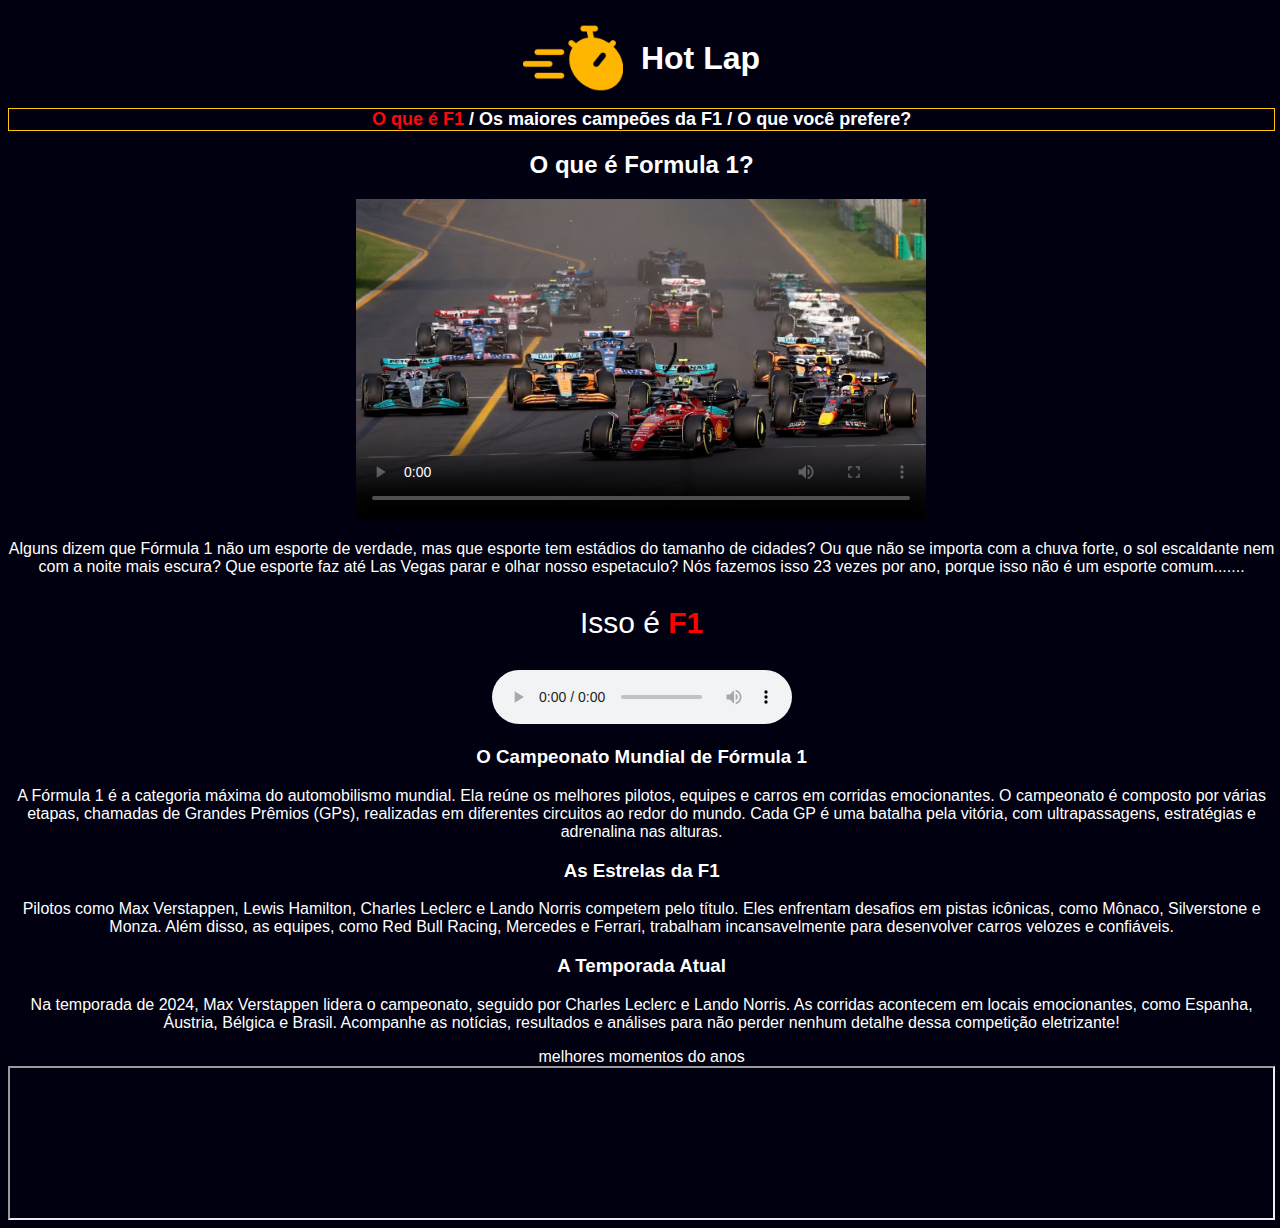
==== hotLap/index.html @ a27a76e6 "Add files via upload" ====
<!DOCTYPE html>
<html lang="pt-br">

<head>
    <title>Formula 1</title>
    <link rel="stylesheet" href="styles.css">
    <link rel="icon" type="image/x-icon" href="favicon.ico">
</head>

<body>
    <div class="hotlap"><img src="./image/icon.png" width="100" />
        <span>////</span>
        <h1><strong>Hot Lap</strong></h1>
    </div>
    <div class="browser">

        <a href="index.html" class="current">O que é F1</a>
        /
        <a href="wordChampions.html" class="next">Os maiores campeões da F1 </a>
        /
        <a href="userPreferences.html" class="next">O que você prefere?</a>
    </div>
    <div>
        <h2> O que é Formula 1?</h2>
        <video controls width="45%" height="60%" poster="image/thumb.jpeg">
            <source src="media/f1.mp4" />
            <source src="media/f1.m4v" />
            <p> Só um video da Formula 1 sendo a Formula 1</p>
        </video>
        <p>
            Alguns dizem que Fórmula 1 não um esporte de verdade,
            mas que esporte tem estádios do tamanho de cidades?
            Ou que não se importa com a chuva forte,
            o sol escaldante nem com a noite mais escura?
            Que esporte faz até Las Vegas parar e olhar nosso espetaculo?
            Nós fazemos isso 23 vezes por ano, porque isso não é um esporte comum.......
        </p>
        <p style="font-size: 30px;">
            Isso é
            <span style="color: #ff0000;"> F1</span>
        </p>
    </div>
    <div>
        <audio controls>
            <source src="media/skyfall.mp3" />
            <p>"Musica Skyfall do 007 muito foda slk"</p>
        </audio>
        <p>
        <h3>O Campeonato Mundial de Fórmula 1</h3>
        A Fórmula 1 é a categoria máxima do automobilismo mundial. Ela reúne
        os
        melhores pilotos, equipes e carros em corridas emocionantes. O campeonato é composto por várias etapas, chamadas
        de Grandes Prêmios (GPs), realizadas em diferentes circuitos ao redor do mundo. Cada GP é uma batalha pela
        vitória, com ultrapassagens, estratégias e adrenalina nas alturas.
        <br />
        <h3>As Estrelas da F1</h3>
        Pilotos como Max Verstappen, Lewis Hamilton, Charles Leclerc e Lando Norris competem
        pelo título. Eles enfrentam desafios em pistas icônicas, como Mônaco, Silverstone e Monza. Além disso, as
        equipes, como Red Bull Racing, Mercedes e Ferrari, trabalham incansavelmente para desenvolver carros velozes e
        confiáveis.
        <br />
        <h3>A Temporada Atual</h3>
        Na temporada de 2024, Max Verstappen lidera o campeonato, seguido por Charles Leclerc
        e
        Lando Norris. As corridas acontecem em locais emocionantes, como Espanha, Áustria, Bélgica e Brasil. Acompanhe
        as notícias, resultados e análises para não perder nenhum detalhe dessa competição eletrizante!
        </p>
    </div>
    melhores momentos do anos
    <iframe src="https://www.youtube.com/watch?v=dLw1ao4-Akk">
    </iframe>
</body>

</html>
---- hotLap/styles.css ----
body {
    width: 99%;
    height: 99%;
    justify-content: center;
    display: flex;
    position: relative;
    flex-direction: column;
    text-align: center;
    background-color: #000010;
    color: #ffffff;
    font-family: sans-serif;

}

span {
    color: #ff000000;
    font-weight: bold;
}

.hotlap {
    display: flex;
    justify-content: inherit;
    align-items: center;
}

.browser {
    justify-content: left;
    flex-direction: row;
    text-align: center;
    background-color: #ffffff00;
    border: 1px solid #ffca08;
    text-align: center;
    font-weight: bold;
    font-size: large;
    color: #ffffff
}

.current {
    color: #ff0808;
    text-decoration: none;
}

.next {
    color: #ffffff;
    text-decoration: none;
}

a:hover {
    color: #ff0808;
}

.top5 {
    text-align: left;
}

form {
    text-align: left;
}
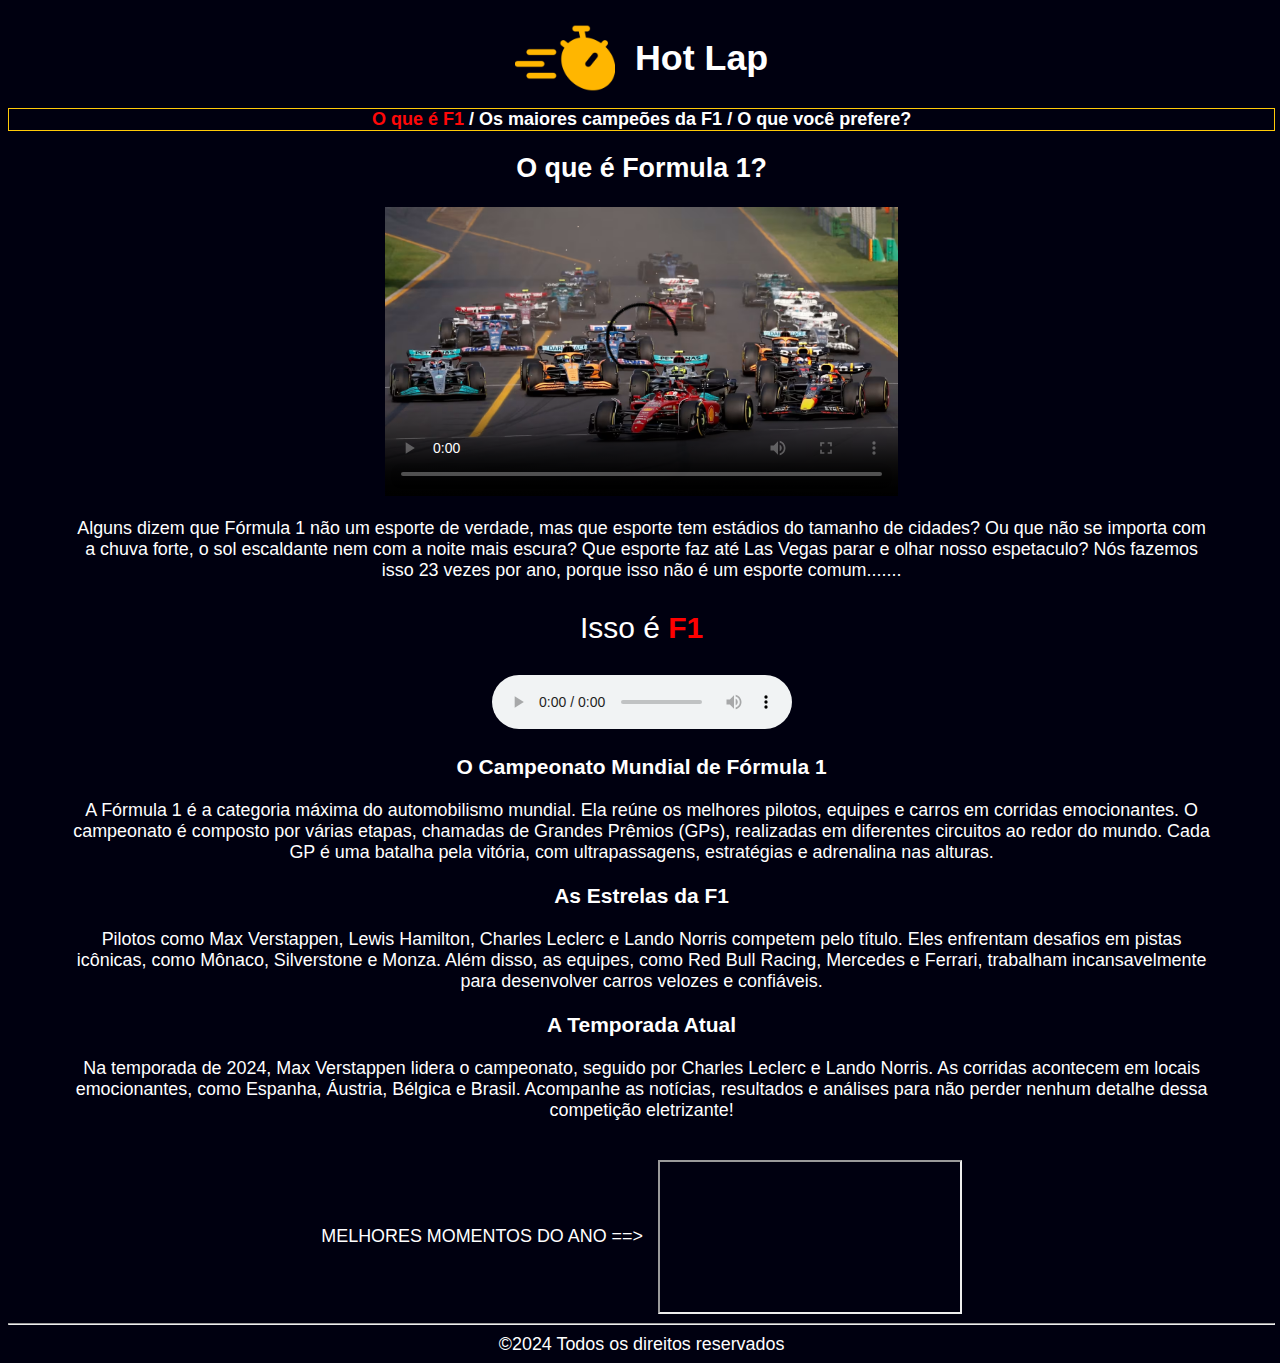
==== commit b423c66c: "Add files via upload" ====
--- a/hotLap/index.html
+++ b/hotLap/index.html
@@ -3,72 +3,90 @@
 
 <head>
     <title>Formula 1</title>
-    <link rel="stylesheet" href="styles.css">
+    <link rel="stylesheet" href="style.css">
     <link rel="icon" type="image/x-icon" href="favicon.ico">
 </head>
 
 <body>
-    <div class="hotlap"><img src="./image/icon.png" width="100" />
+    <header class="hotlap"><img src="./image/icon.png" width="100" />
         <span>////</span>
         <h1><strong>Hot Lap</strong></h1>
-    </div>
-    <div class="browser">
+    </header>
+    <nav class="browser">
 
         <a href="index.html" class="current">O que é F1</a>
         /
         <a href="wordChampions.html" class="next">Os maiores campeões da F1 </a>
         /
         <a href="userPreferences.html" class="next">O que você prefere?</a>
-    </div>
-    <div>
-        <h2> O que é Formula 1?</h2>
-        <video controls width="45%" height="60%" poster="image/thumb.jpeg">
-            <source src="media/f1.mp4" />
-            <source src="media/f1.m4v" />
-            <p> Só um video da Formula 1 sendo a Formula 1</p>
-        </video>
-        <p>
-            Alguns dizem que Fórmula 1 não um esporte de verdade,
-            mas que esporte tem estádios do tamanho de cidades?
-            Ou que não se importa com a chuva forte,
-            o sol escaldante nem com a noite mais escura?
-            Que esporte faz até Las Vegas parar e olhar nosso espetaculo?
-            Nós fazemos isso 23 vezes por ano, porque isso não é um esporte comum.......
-        </p>
-        <p style="font-size: 30px;">
-            Isso é
-            <span style="color: #ff0000;"> F1</span>
-        </p>
-    </div>
-    <div>
-        <audio controls>
-            <source src="media/skyfall.mp3" />
-            <p>"Musica Skyfall do 007 muito foda slk"</p>
-        </audio>
-        <p>
-        <h3>O Campeonato Mundial de Fórmula 1</h3>
-        A Fórmula 1 é a categoria máxima do automobilismo mundial. Ela reúne
-        os
-        melhores pilotos, equipes e carros em corridas emocionantes. O campeonato é composto por várias etapas, chamadas
-        de Grandes Prêmios (GPs), realizadas em diferentes circuitos ao redor do mundo. Cada GP é uma batalha pela
-        vitória, com ultrapassagens, estratégias e adrenalina nas alturas.
+    </nav>
+    <main>
+        <div>
+            <div>
+                <h2> O que é Formula 1?</h2>
+                <video controls width="45%" height="60%" poster="image/thumb.jpeg">
+                    <source src="media/f1.mp4" />
+                    <source src="media/f1.m4v" />
+                    <p> Só um video da Formula 1 sendo a Formula 1</p>
+                </video>
+                <p>
+                    Alguns dizem que Fórmula 1 não um esporte de verdade,
+                    mas que esporte tem estádios do tamanho de cidades?
+                    Ou que não se importa com a chuva forte,
+                    o sol escaldante nem com a noite mais escura?
+                    Que esporte faz até Las Vegas parar e olhar nosso espetaculo?
+                    Nós fazemos isso 23 vezes por ano, porque isso não é um esporte comum.......
+                </p>
+                <p style="font-size: 30px;">
+                    Isso é
+                    <span style="color: #ff0000;"> F1</span>
+                </p>
+            </div>
+            <div>
+                <audio controls>
+                    <source src="media/skyfall.mp3" />
+                    <p>"Musica Skyfall do 007 muito foda slk"</p>
+                </audio>
+                <p>
+                <h3>O Campeonato Mundial de Fórmula 1</h3>
+                A Fórmula 1 é a categoria máxima do automobilismo mundial. Ela reúne
+                os
+                melhores pilotos, equipes e carros em corridas emocionantes. O campeonato é composto por várias etapas,
+                chamadas
+                de Grandes Prêmios (GPs), realizadas em diferentes circuitos ao redor do mundo. Cada GP é uma batalha
+                pela
+                vitória, com ultrapassagens, estratégias e adrenalina nas alturas.
+                <br />
+                <h3>As Estrelas da F1</h3>
+                Pilotos como Max Verstappen, Lewis Hamilton, Charles Leclerc e Lando Norris competem
+                pelo título.    Eles enfrentam desafios em pistas icônicas, como Mônaco, Silverstone e Monza. Além disso,
+                as
+                equipes, como Red Bull Racing, Mercedes e Ferrari, trabalham incansavelmente para desenvolver carros
+                velozes
+                e
+                confiáveis.
+                <br />
+                <h3>A Temporada Atual</h3>
+                Na temporada de 2024, Max Verstappen lidera o campeonato, seguido por Charles Leclerc
+                e
+                Lando Norris. As corridas acontecem em locais emocionantes, como Espanha, Áustria, Bélgica e Brasil.
+                Acompanhe
+                as notícias, resultados e análises para não perder nenhum detalhe dessa competição eletrizante!
+                </p>
+            </div>
+        </div>
         <br />
-        <h3>As Estrelas da F1</h3>
-        Pilotos como Max Verstappen, Lewis Hamilton, Charles Leclerc e Lando Norris competem
-        pelo título. Eles enfrentam desafios em pistas icônicas, como Mônaco, Silverstone e Monza. Além disso, as
-        equipes, como Red Bull Racing, Mercedes e Ferrari, trabalham incansavelmente para desenvolver carros velozes e
-        confiáveis.
-        <br />
-        <h3>A Temporada Atual</h3>
-        Na temporada de 2024, Max Verstappen lidera o campeonato, seguido por Charles Leclerc
-        e
-        Lando Norris. As corridas acontecem em locais emocionantes, como Espanha, Áustria, Bélgica e Brasil. Acompanhe
-        as notícias, resultados e análises para não perder nenhum detalhe dessa competição eletrizante!
-        </p>
-    </div>
-    melhores momentos do anos
-    <iframe src="https://www.youtube.com/watch?v=dLw1ao4-Akk">
-    </iframe>
+        <div style="justify-content:center;display: flex;text-align: center;align-items: center;">
+            MELHORES MOMENTOS DO ANO ==>
+            <span>///</span>
+            <iframe src="https://www.youtube.com/embed/tgbNymZ7vqY">
+            </iframe>
+        </div>
+    </main>
+    <footer>
+        <hr />
+        &copy;2024 Todos os direitos reservados
+    </footer>
 </body>
 
 </html>--- a/hotLap/style.css
+++ b/hotLap/style.css
@@ -0,0 +1,78 @@
+:root {
+    --red: #ff0808;
+    --blue: #002070;
+    --yellow: #ffca08;
+    --darkRed: #7d0808;
+    --darkBlue: #000010;
+    --white: #ffffff;
+    --black: #000000;
+
+}
+
+body {
+    width: 99%;
+    height: 99%;
+    justify-content: center;
+    display: flex;
+    position: relative;
+    flex-direction: column;
+    text-align: center;
+    background-color: var(--darkBlue);
+    color: var(--white);
+    font-family: sans-serif;
+    font-size: 112%;
+}
+
+main {
+    margin-right: 5%;
+    margin-left: 5%;
+}
+
+span {
+    color: #ff000000;
+    font-weight: bold;
+}
+
+.hotlap {
+    display: flex;
+    justify-content: inherit;
+    align-items: center;
+}
+
+.browser {
+    justify-content: left;
+    flex-direction: row;
+    text-align: center;
+    background-color: #ffffff00;
+    border: 1px solid var(--yellow);
+    text-align: center;
+    font-weight: bold;
+    font-size: large;
+    color: var(--white)
+}
+
+.current {
+    color: var(--red);
+    text-decoration: none;
+}
+
+.next {
+    color: var(--white);
+    text-decoration: none;
+}
+
+a:hover {
+    color: var(--red);
+}
+
+.top5 {
+    text-align: left;
+}
+
+form {
+    text-align: left;
+}
+
+text {
+    text-align: justify;
+}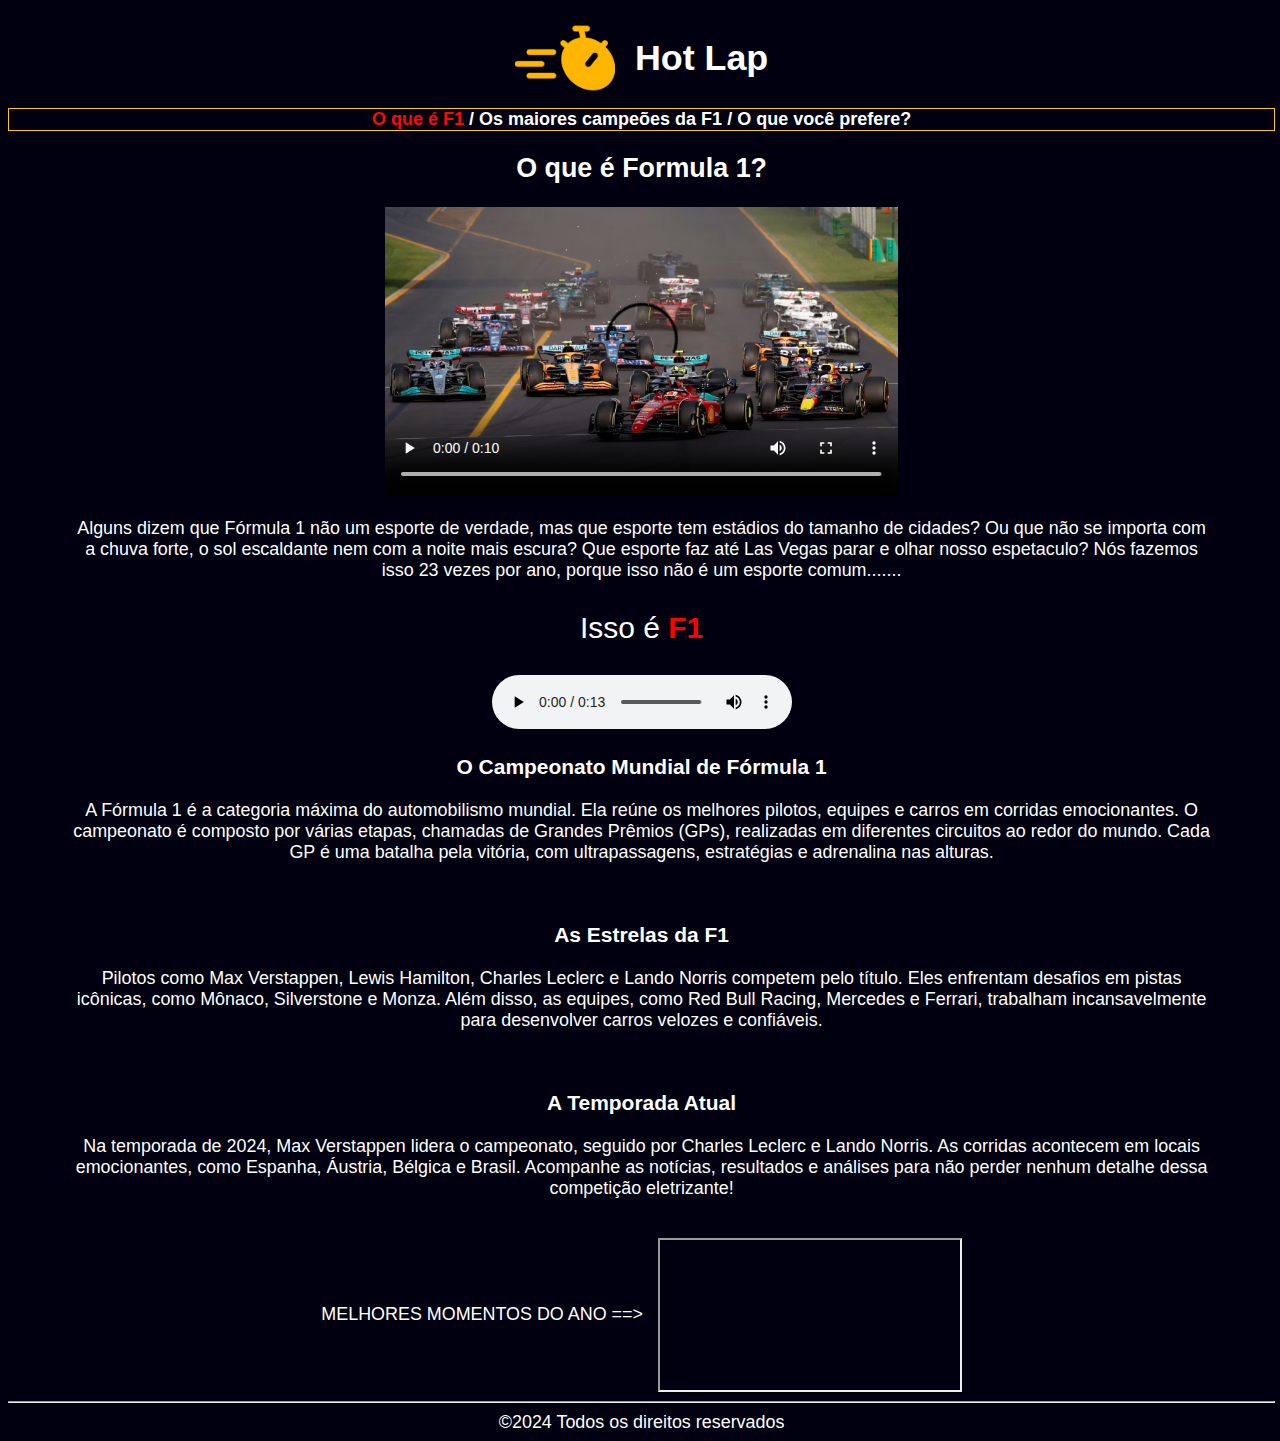
==== commit fd2c69cf: "Add files via upload" ====
--- a/hotLap/index.html
+++ b/hotLap/index.html
@@ -2,13 +2,16 @@
 <html lang="pt-br">
 
 <head>
+    <meta charset="UTF-8" />
+    <meta name="viewport" content="width=device-width, initial-scale=1.0" />
     <title>Formula 1</title>
-    <link rel="stylesheet" href="style.css">
-    <link rel="icon" type="image/x-icon" href="favicon.ico">
+    <link rel="stylesheet" href="style.css" />
+    <link rel="icon" type="image/x-icon" href="favicon.ico" />
 </head>
 
 <body>
-    <header class="hotlap"><img src="./image/icon.png" width="100" />
+    <header class="hotlap">
+        <img src="./image/icon.png" width="100" />
         <span>////</span>
         <h1><strong>Hot Lap</strong></h1>
     </header>
@@ -25,8 +28,11 @@
             <div>
                 <h2> O que é Formula 1?</h2>
                 <video controls width="45%" height="60%" poster="image/thumb.jpeg">
-                    <source src="media/f1.mp4" />
-                    <source src="media/f1.m4v" />
+                    <source src="media/pitstop.mp4" />
+                    <source src="media/pitstop.m4v" />
+                    <source src="media/pitstop.ogv" />
+                    <source src="media/pitstop.webm" />
+
                     <p> Só um video da Formula 1 sendo a Formula 1</p>
                 </video>
                 <p>
@@ -44,34 +50,43 @@
             </div>
             <div>
                 <audio controls>
-                    <source src="media/skyfall.mp3" />
+                    <source src="media/pedra.mp3" />
+                    <source src="media/pedra.wav" />
+                    <source src="media/pedra.ogg" />
                     <p>"Musica Skyfall do 007 muito foda slk"</p>
                 </audio>
+                <h3>O Campeonato Mundial de Fórmula 1</h3>
                 <p>
-                <h3>O Campeonato Mundial de Fórmula 1</h3>
-                A Fórmula 1 é a categoria máxima do automobilismo mundial. Ela reúne
-                os
-                melhores pilotos, equipes e carros em corridas emocionantes. O campeonato é composto por várias etapas,
-                chamadas
-                de Grandes Prêmios (GPs), realizadas em diferentes circuitos ao redor do mundo. Cada GP é uma batalha
-                pela
-                vitória, com ultrapassagens, estratégias e adrenalina nas alturas.
+                    A Fórmula 1 é a categoria máxima do automobilismo mundial. Ela reúne
+                    os
+                    melhores pilotos, equipes e carros em corridas emocionantes. O campeonato é composto por várias
+                    etapas,
+                    chamadas
+                    de Grandes Prêmios (GPs), realizadas em diferentes circuitos ao redor do mundo. Cada GP é uma
+                    batalha
+                    pela
+                    vitória, com ultrapassagens, estratégias e adrenalina nas alturas.
+                </p>
                 <br />
                 <h3>As Estrelas da F1</h3>
-                Pilotos como Max Verstappen, Lewis Hamilton, Charles Leclerc e Lando Norris competem
-                pelo título.    Eles enfrentam desafios em pistas icônicas, como Mônaco, Silverstone e Monza. Além disso,
-                as
-                equipes, como Red Bull Racing, Mercedes e Ferrari, trabalham incansavelmente para desenvolver carros
-                velozes
-                e
-                confiáveis.
+                <p>
+                    Pilotos como Max Verstappen, Lewis Hamilton, Charles Leclerc e Lando Norris competem
+                    pelo título. Eles enfrentam desafios em pistas icônicas, como Mônaco, Silverstone e Monza. Além
+                    disso,
+                    as
+                    equipes, como Red Bull Racing, Mercedes e Ferrari, trabalham incansavelmente para desenvolver carros
+                    velozes
+                    e
+                    confiáveis.
+                </p>
                 <br />
                 <h3>A Temporada Atual</h3>
-                Na temporada de 2024, Max Verstappen lidera o campeonato, seguido por Charles Leclerc
-                e
-                Lando Norris. As corridas acontecem em locais emocionantes, como Espanha, Áustria, Bélgica e Brasil.
-                Acompanhe
-                as notícias, resultados e análises para não perder nenhum detalhe dessa competição eletrizante!
+                <p>
+                    Na temporada de 2024, Max Verstappen lidera o campeonato, seguido por Charles Leclerc
+                    e
+                    Lando Norris. As corridas acontecem em locais emocionantes, como Espanha, Áustria, Bélgica e Brasil.
+                    Acompanhe
+                    as notícias, resultados e análises para não perder nenhum detalhe dessa competição eletrizante!
                 </p>
             </div>
         </div>
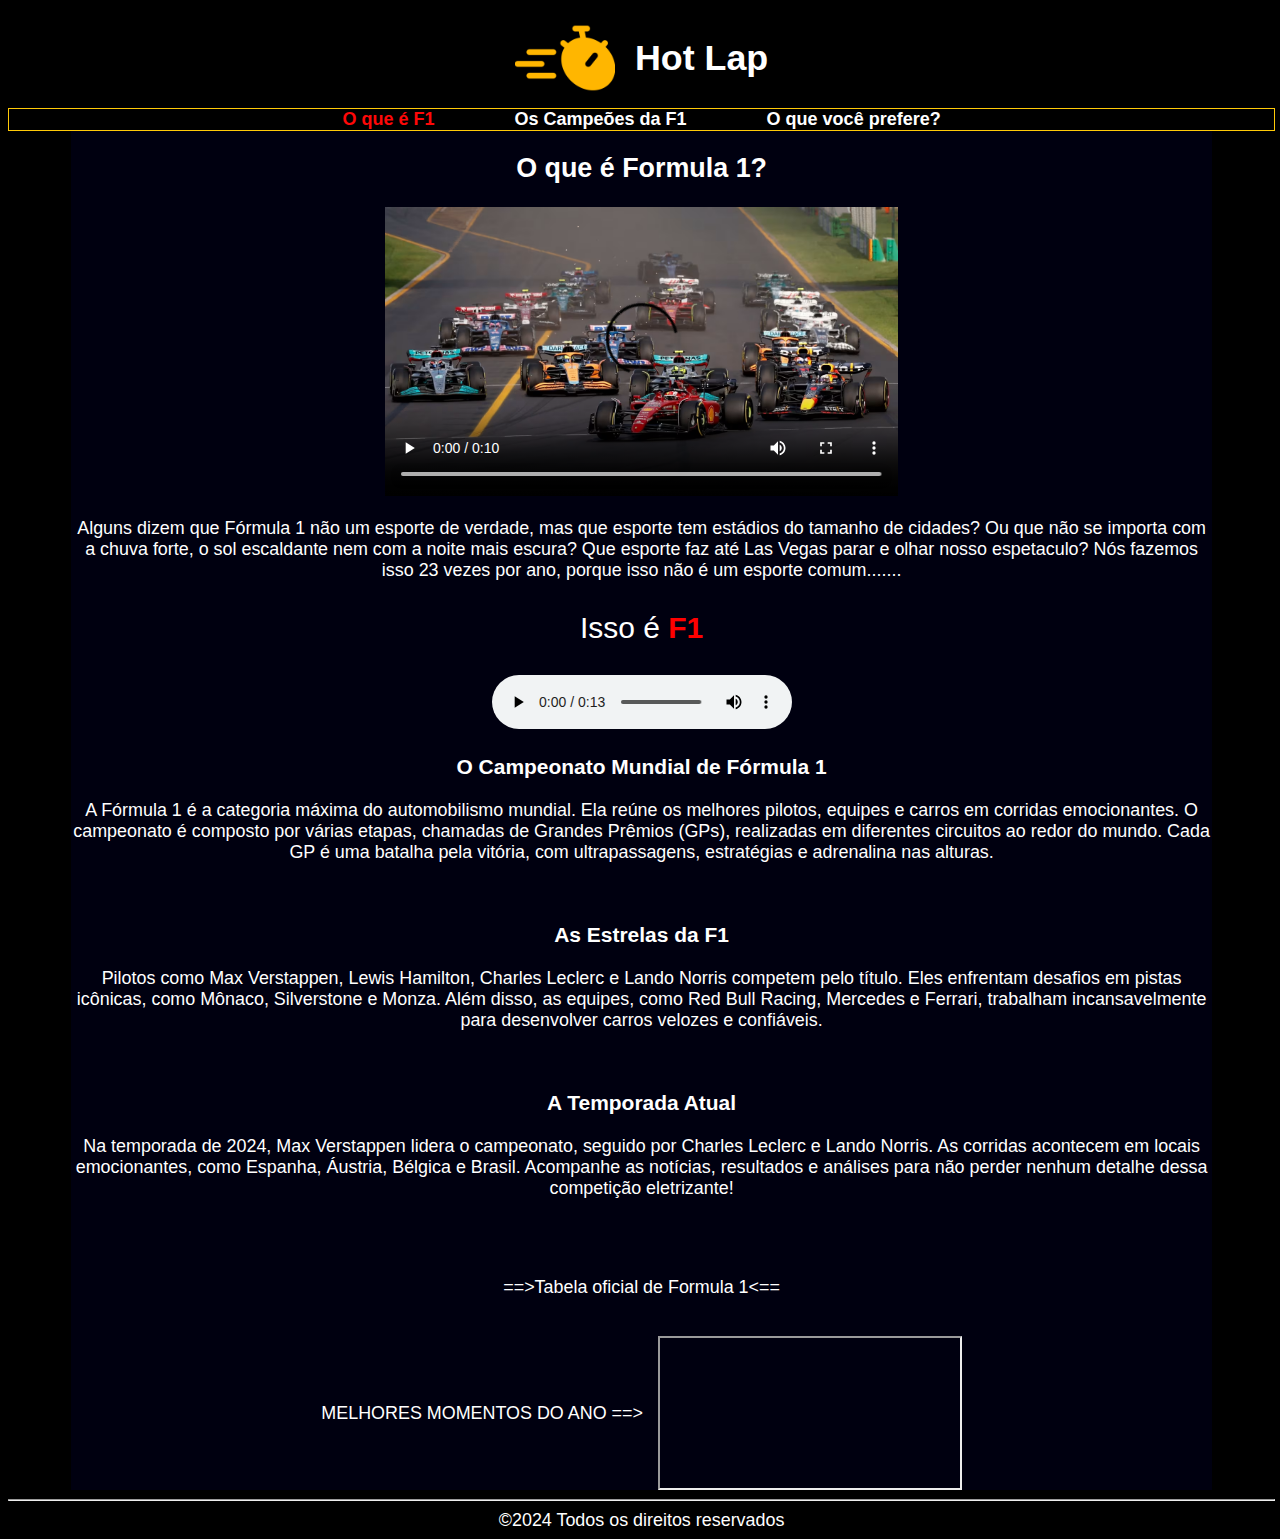
==== commit 1dc36c69: "Add files via upload" ====
--- a/hotLap/index.html
+++ b/hotLap/index.html
@@ -13,15 +13,20 @@
     <header class="hotlap">
         <img src="./image/icon.png" width="100" />
         <span>////</span>
-        <h1><strong>Hot Lap</strong></h1>
+        <h1>Hot Lap</h1>
     </header>
     <nav class="browser">
+        <a href="index.html" class="current">
+            <li class="buton">O que é F1</li>
+        </a>
 
-        <a href="index.html" class="current">O que é F1</a>
-        /
-        <a href="wordChampions.html" class="next">Os maiores campeões da F1 </a>
-        /
-        <a href="userPreferences.html" class="next">O que você prefere?</a>
+        <a href="wordChampions.html" rel="next" class="next">
+            <li class="buton">Os Campeões da F1</li>
+        </a>
+
+        <a href="userPreferences.html" class="next">
+            <li class="buton">O que você prefere?</li>
+        </a>
     </nav>
     <main>
         <div>
@@ -91,6 +96,11 @@
             </div>
         </div>
         <br />
+        <div>
+            <a href="https://www.formula1.com/en/results.html/2024/races.html" rel="external" class="tabela">
+                <p >==>Tabela oficial de Formula 1<== </p>
+            </a>
+        </div>
         <div style="justify-content:center;display: flex;text-align: center;align-items: center;">
             MELHORES MOMENTOS DO ANO ==>
             <span>///</span>
--- a/hotLap/style.css
+++ b/hotLap/style.css
@@ -1,12 +1,14 @@
+*{
+    text-decoration: none;
+}
 :root {
-    --red: #ff0808;
-    --blue: #002070;
-    --yellow: #ffca08;
-    --darkRed: #7d0808;
-    --darkBlue: #000010;
-    --white: #ffffff;
-    --black: #000000;
-
+    --color1: #ffffff;
+    --color2: #000000;
+    --color3: #ff0808;
+    --color4: #002070;
+    --color5: #ffca08;
+    --color6: #7d0808;
+    --color7: #000010;
 }
 
 body {
@@ -17,8 +19,8 @@
     position: relative;
     flex-direction: column;
     text-align: center;
-    background-color: var(--darkBlue);
-    color: var(--white);
+    background-color: var(--color2);
+    color: var(--color1);
     font-family: sans-serif;
     font-size: 112%;
 }
@@ -26,6 +28,7 @@
 main {
     margin-right: 5%;
     margin-left: 5%;
+    background-color: var(--color7);
 }
 
 span {
@@ -40,29 +43,30 @@
 }
 
 .browser {
-    justify-content: left;
-    flex-direction: row;
+    justify-content:center;
+    display: flex;
     text-align: center;
     background-color: #ffffff00;
-    border: 1px solid var(--yellow);
+    border: 1px solid var(--color5);
     text-align: center;
     font-weight: bold;
     font-size: large;
-    color: var(--white)
+    color: var(--white);
+    list-style: none;
 }
-
+.buton{
+    padding: 0px 40px 0px 40px;
+}
 .current {
-    color: var(--red);
-    text-decoration: none;
+    color: var(--color3);
 }
 
 .next {
-    color: var(--white);
-    text-decoration: none;
+    color: var(--color1);
 }
 
 a:hover {
-    color: var(--red);
+    color: var(--color6);
 }
 
 .top5 {
@@ -75,4 +79,9 @@
 
 text {
     text-align: justify;
+}
+.tabela{
+    font-size: 100%;
+    color: var(--white);
+    margin: 50px;
 }